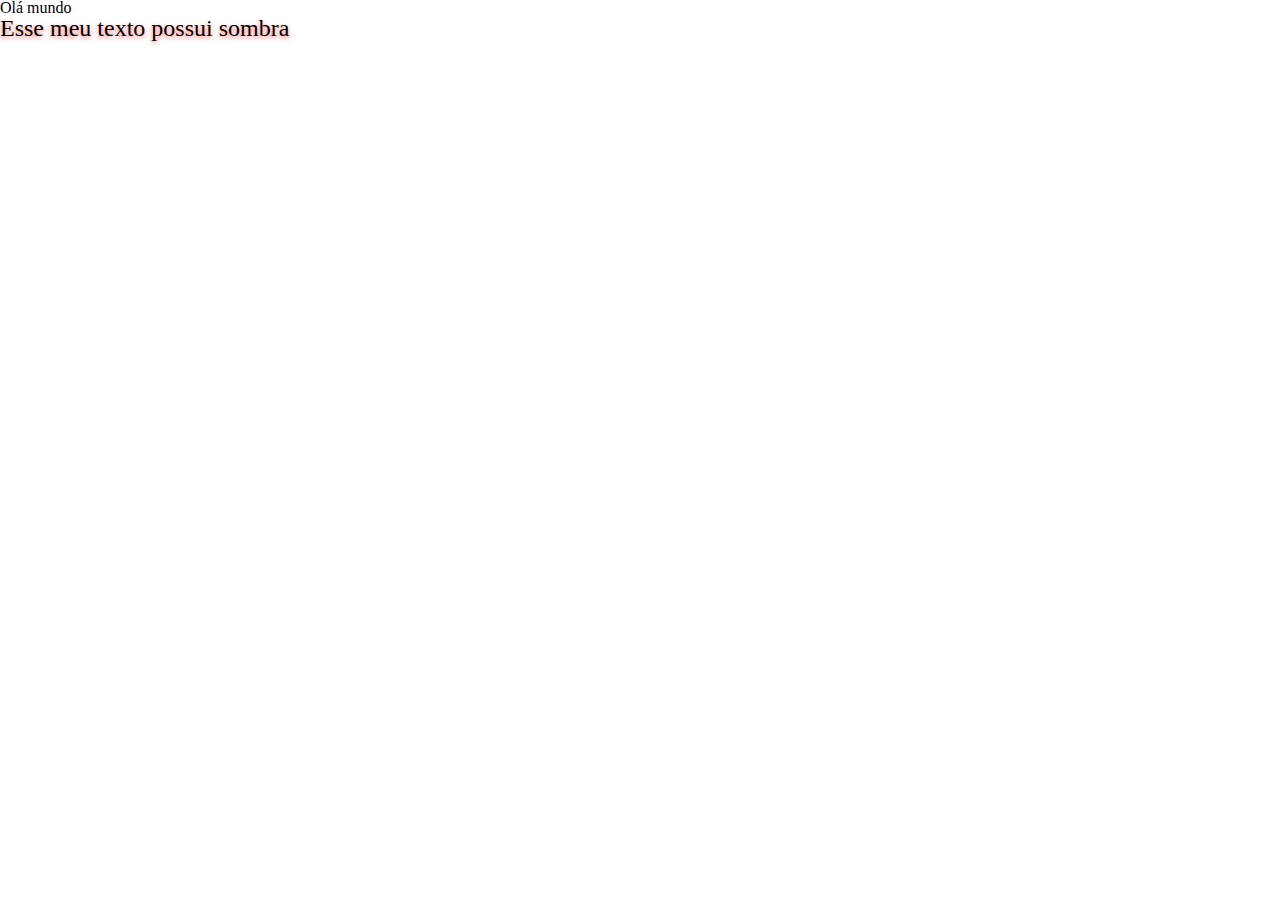
==== compass/index.html @ ac5c4bc3 "Mixins do Compass - ex shadow text" ====
<!DOCTYPE html>
<html lang="en">
<head>
    <meta charset="UTF-8">
    <meta name="viewport" content="width=device-width, initial-scale=1.0">
    <title>Document</title>
    <link href="css/screen.css" media="screen, projection" rel="stylesheet" type="text/css" />
    <link href="css/print.css" media="print" rel="stylesheet" type="text/css" />
    <!--[if IE]>
        <link href="/css/ie.css" media="screen, projection" rel="stylesheet" type="text/css" />
    <![endif]-->
</head>
<body>
    <h1>Olá mundo</h1>

    <div class="sombra">
        Esse meu texto possui sombra
    </div>
</body>
</html>
---- compass/css/screen.css ----
/* Welcome to Compass.
 * In this file you should write your main styles. (or centralize your imports)
 * Import this file using the following HTML or equivalent:
 * <link href="/stylesheets/screen.css" media="screen, projection" rel="stylesheet" type="text/css" /> */
/* line 5, ../../../../../../Ruby26-x64/lib/ruby/gems/2.6.0/gems/compass-core-1.0.3/stylesheets/compass/reset/_utilities.scss */
html, body, div, span, applet, object, iframe,
h1, h2, h3, h4, h5, h6, p, blockquote, pre,
a, abbr, acronym, address, big, cite, code,
del, dfn, em, img, ins, kbd, q, s, samp,
small, strike, strong, sub, sup, tt, var,
b, u, i, center,
dl, dt, dd, ol, ul, li,
fieldset, form, label, legend,
table, caption, tbody, tfoot, thead, tr, th, td,
article, aside, canvas, details, embed,
figure, figcaption, footer, header, hgroup,
menu, nav, output, ruby, section, summary,
time, mark, audio, video {
  margin: 0;
  padding: 0;
  border: 0;
  font: inherit;
  font-size: 100%;
  vertical-align: baseline;
}

/* line 22, ../../../../../../Ruby26-x64/lib/ruby/gems/2.6.0/gems/compass-core-1.0.3/stylesheets/compass/reset/_utilities.scss */
html {
  line-height: 1;
}

/* line 24, ../../../../../../Ruby26-x64/lib/ruby/gems/2.6.0/gems/compass-core-1.0.3/stylesheets/compass/reset/_utilities.scss */
ol, ul {
  list-style: none;
}

/* line 26, ../../../../../../Ruby26-x64/lib/ruby/gems/2.6.0/gems/compass-core-1.0.3/stylesheets/compass/reset/_utilities.scss */
table {
  border-collapse: collapse;
  border-spacing: 0;
}

/* line 28, ../../../../../../Ruby26-x64/lib/ruby/gems/2.6.0/gems/compass-core-1.0.3/stylesheets/compass/reset/_utilities.scss */
caption, th, td {
  text-align: left;
  font-weight: normal;
  vertical-align: middle;
}

/* line 30, ../../../../../../Ruby26-x64/lib/ruby/gems/2.6.0/gems/compass-core-1.0.3/stylesheets/compass/reset/_utilities.scss */
q, blockquote {
  quotes: none;
}
/* line 103, ../../../../../../Ruby26-x64/lib/ruby/gems/2.6.0/gems/compass-core-1.0.3/stylesheets/compass/reset/_utilities.scss */
q:before, q:after, blockquote:before, blockquote:after {
  content: "";
  content: none;
}

/* line 32, ../../../../../../Ruby26-x64/lib/ruby/gems/2.6.0/gems/compass-core-1.0.3/stylesheets/compass/reset/_utilities.scss */
a img {
  border: none;
}

/* line 116, ../../../../../../Ruby26-x64/lib/ruby/gems/2.6.0/gems/compass-core-1.0.3/stylesheets/compass/reset/_utilities.scss */
article, aside, details, figcaption, figure, footer, header, hgroup, main, menu, nav, section, summary {
  display: block;
}

/* line 13, ../sass/screen.scss */
.sombra {
  text-shadow: 0px 2px 5px rgba(255, 0, 0, 0.6);
  font-size: 24px;
}
---- compass/css/print.css ----
/* Welcome to Compass. Use this file to define print styles.
 * Import this file using the following HTML or equivalent:
 * <link href="/stylesheets/print.css" media="print" rel="stylesheet" type="text/css" /> */
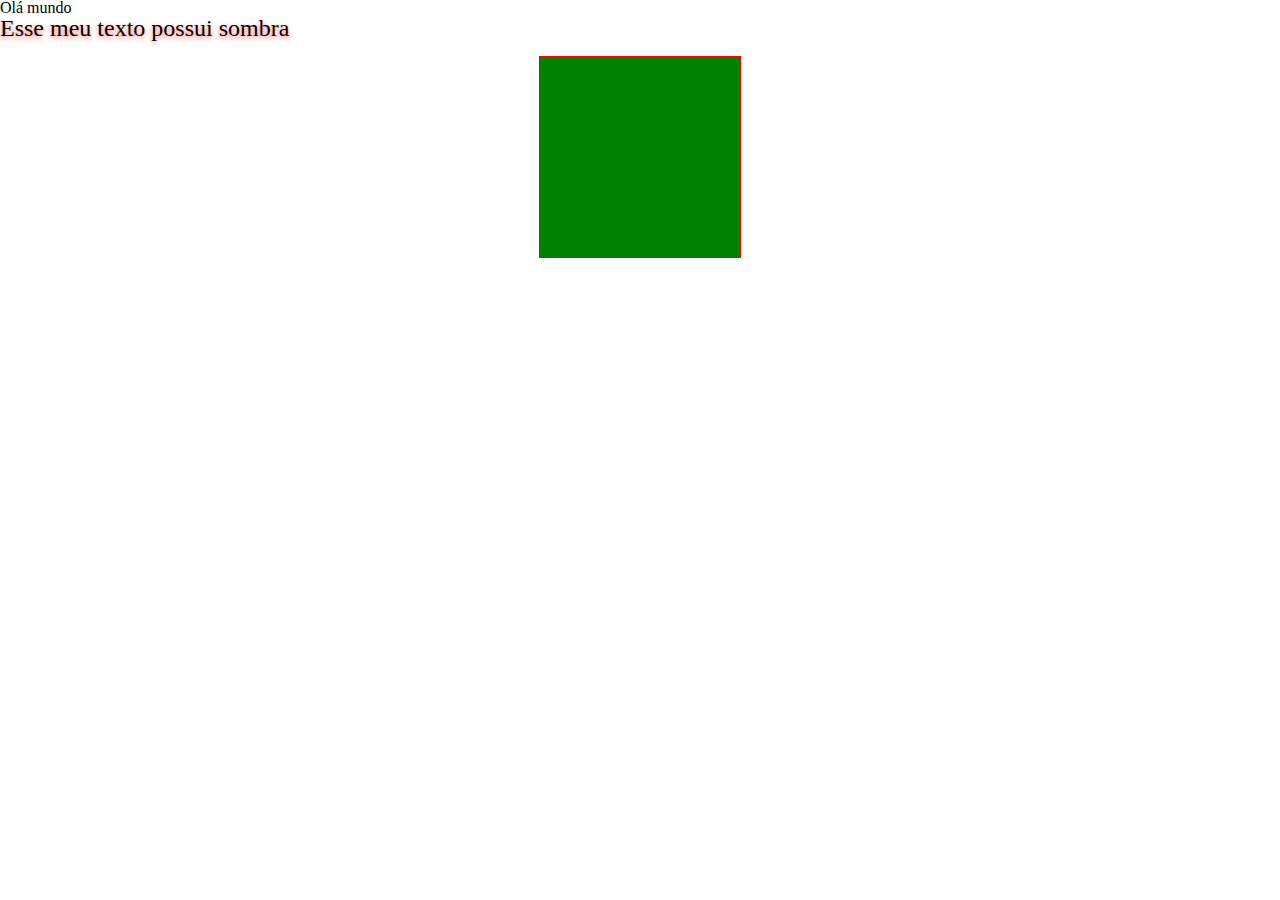
==== commit e61a6c00: "Trabalhando com Transições do compass" ====
--- a/compass/index.html
+++ b/compass/index.html
@@ -16,5 +16,12 @@
     <div class="sombra">
         Esse meu texto possui sombra
     </div>
+
+    <br>
+
+    <div class="box">
+
+    </div>
+    
 </body>
 </html>--- a/compass/css/screen.css
+++ b/compass/css/screen.css
@@ -72,3 +72,24 @@
   text-shadow: 0px 2px 5px rgba(255, 0, 0, 0.6);
   font-size: 24px;
 }
+
+/* line 18, ../sass/screen.scss */
+.box {
+  border: 1px solid red;
+  display: block;
+  width: 200px;
+  height: 200px;
+  margin: 0 auto;
+  background: green;
+  -moz-transition: all 1s;
+  -o-transition: all 1s;
+  -webkit-transition: all 1s;
+  transition: all 1s;
+}
+/* line 26, ../sass/screen.scss */
+.box:hover {
+  background: blue;
+  -moz-box-shadow: 0px 5px #333333;
+  -webkit-box-shadow: 0px 5px #333333;
+  box-shadow: 0px 5px #333333;
+}
